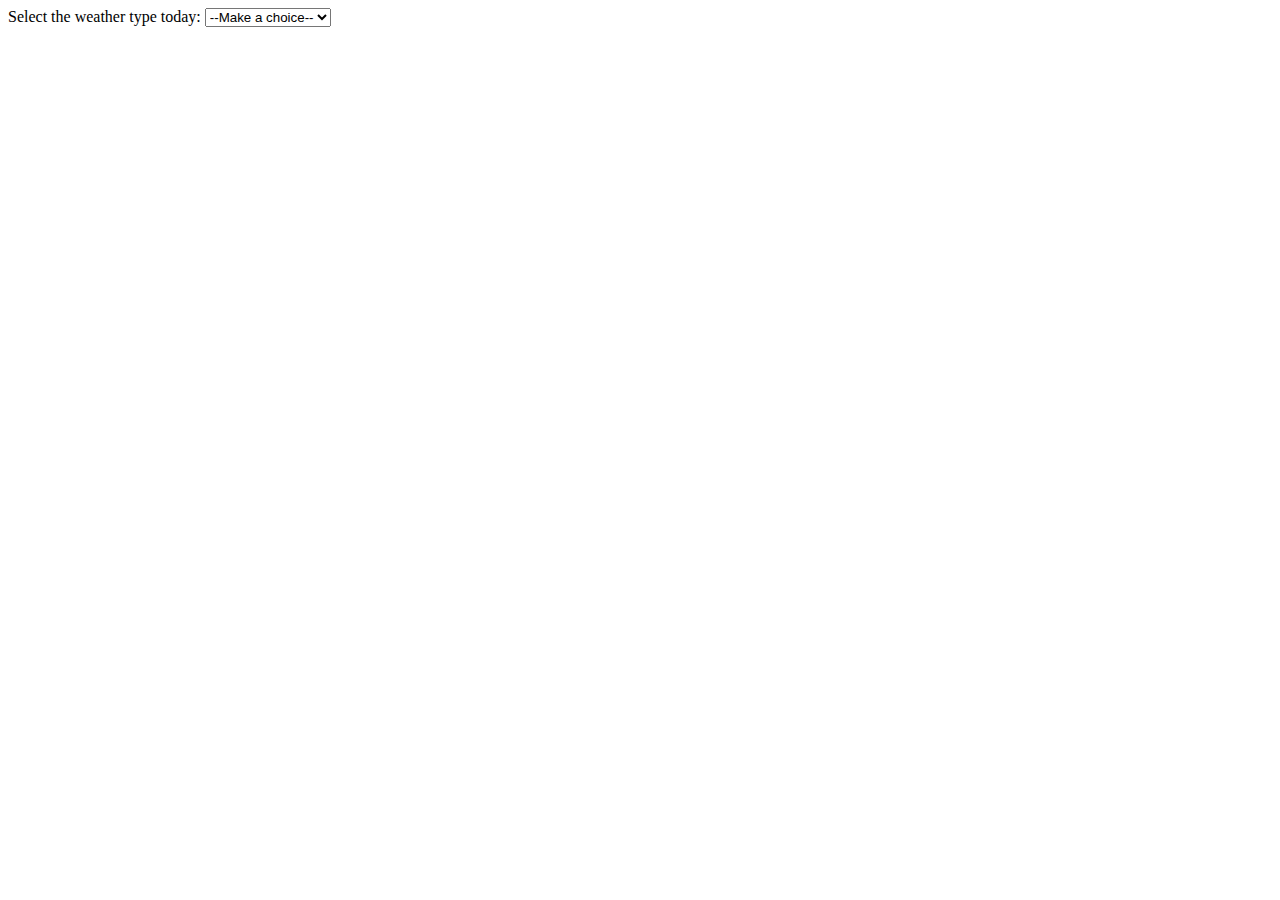
==== building-block/index.html @ 8206baa8 "step-2:building block" ====
<html>
    <head>
    <title>Javascript building block</title>
    </head>
    <body>
        <label for="weather">Select the weather type today: </label>
        <select id="C">
          <option value="">--Make a choice--</option>
          <option value="sunny">Sunny</option>
          <option value="rainy">Rainy</option>
          <option value="snowing">Snowing</option>
          <option value="overcast">Overcast</option>
        </select>
        
        <p></p>
        <script src="main.js"></script>
    </body>
</html>
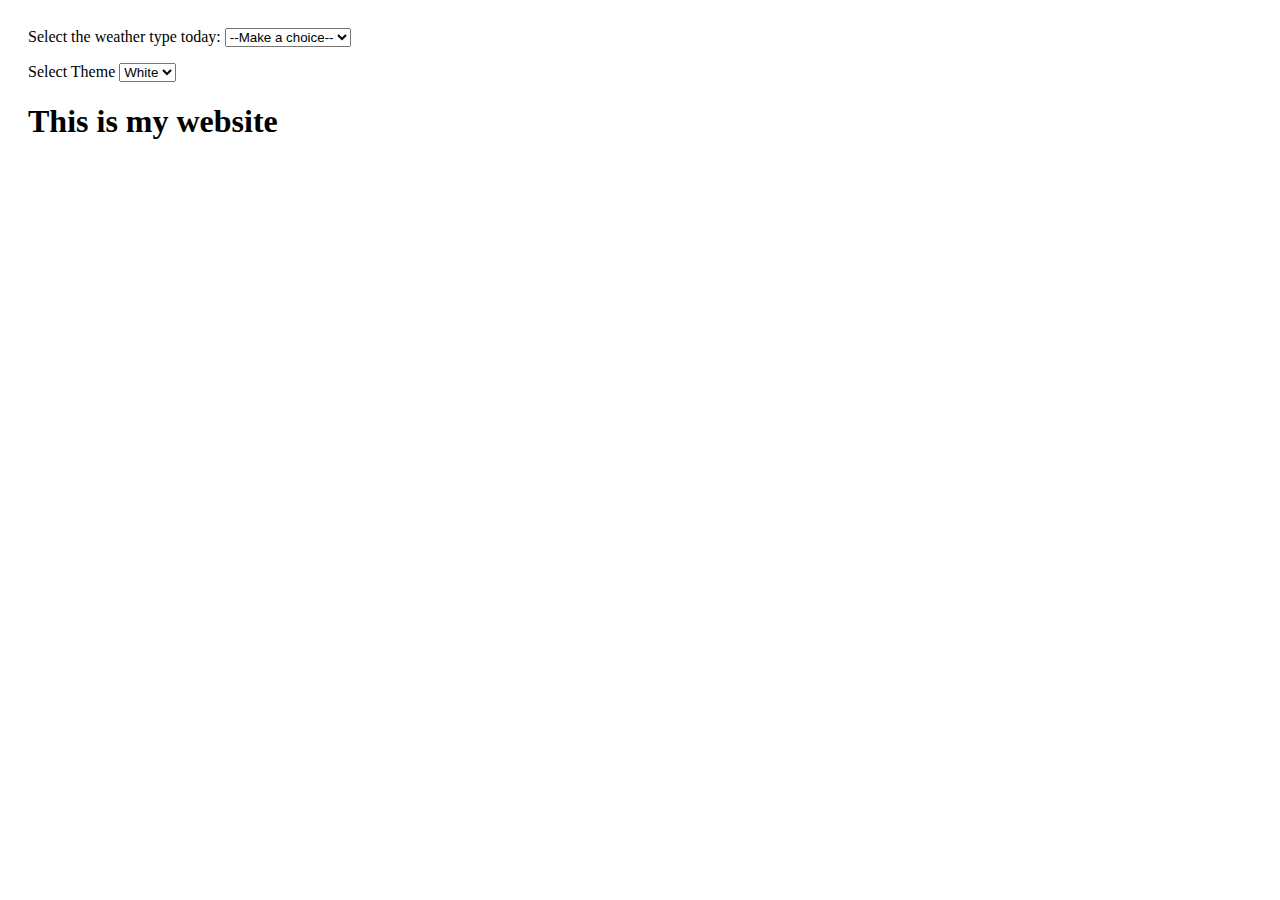
==== commit 48847079: "step-2-building block(added switch and ternary operator)" ====
--- a/building-block/index.html
+++ b/building-block/index.html
@@ -1,18 +1,30 @@
 <html>
-    <head>
+
+<head>
     <title>Javascript building block</title>
-    </head>
-    <body>
+</head>
+
+<body>
+    <section>
         <label for="weather">Select the weather type today: </label>
-        <select id="C">
-          <option value="">--Make a choice--</option>
-          <option value="sunny">Sunny</option>
-          <option value="rainy">Rainy</option>
-          <option value="snowing">Snowing</option>
-          <option value="overcast">Overcast</option>
+        <select id="weather">
+            <option value="">--Make a choice--</option>
+            <option value="sunny">Sunny</option>
+            <option value="rainy">Rainy</option>
+            <option value="snowing">Snowing</option>
+            <option value="overcast">Overcast</option>
         </select>
-        
-        <p></p>
-        <script src="main.js"></script>
-    </body>
+        <p id='weather-info'></p>
+    </section>
+    <section>
+        <label for="theme">Select Theme</label>
+        <select id="theme">
+            <option value="white">White</option>
+            <option value="black">Black</option>
+        </select>
+        <h1 id="theme-info">This is my website</h1>
+    </section>
+    <script src="main.js"></script>
+</body>
+
 </html>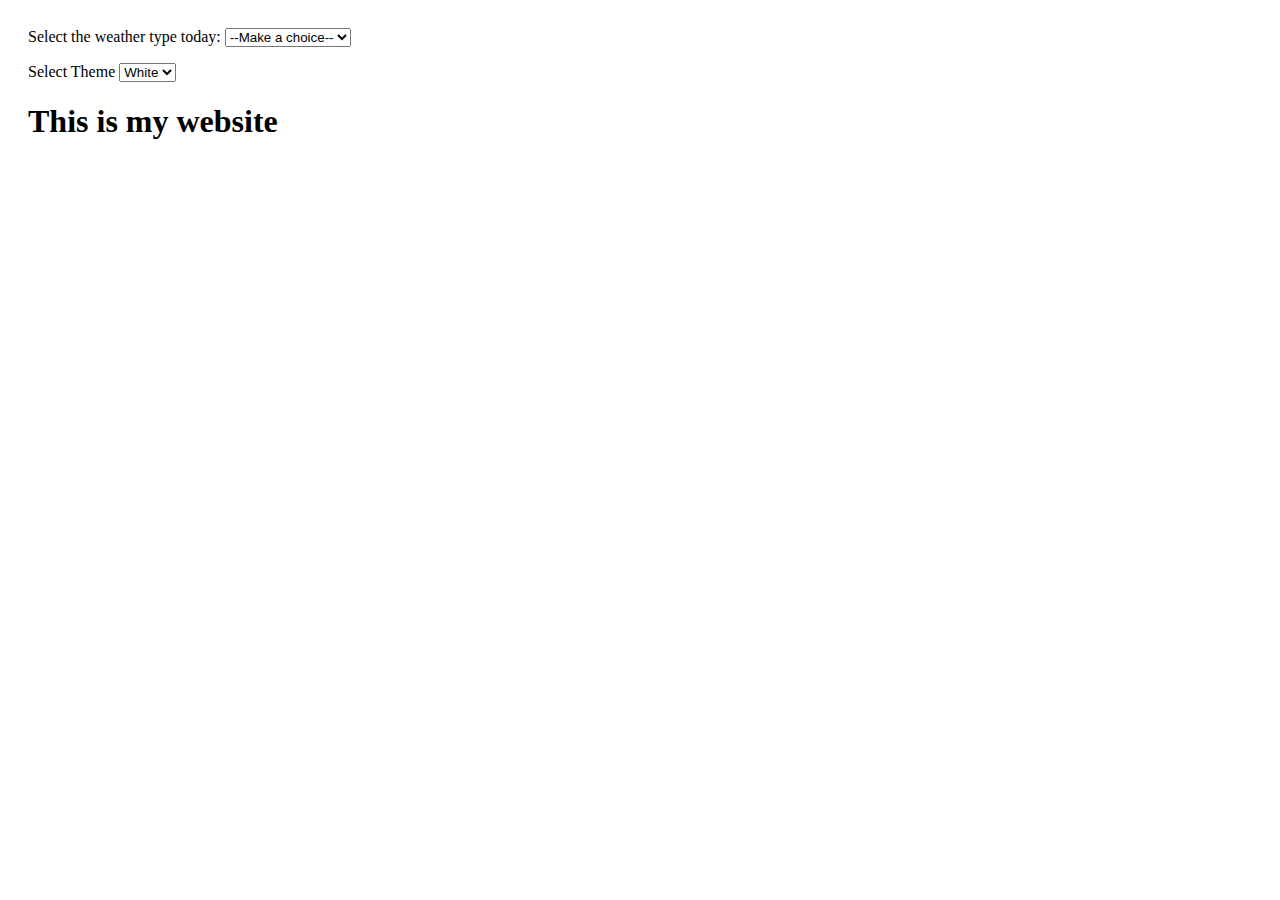
==== commit b5f98fbe: "Step2-building-block(added year in calendar)." ====
--- a/building-block/index.html
+++ b/building-block/index.html
@@ -10,7 +10,7 @@
         <select id="weather">
             <option value="">--Make a choice--</option>
             <option value="sunny">Sunny</option>
-            <option value="rainy">Rainy</option>
+            <option value="rainy">Rainy</option>    
             <option value="snowing">Snowing</option>
             <option value="overcast">Overcast</option>
         </select>
